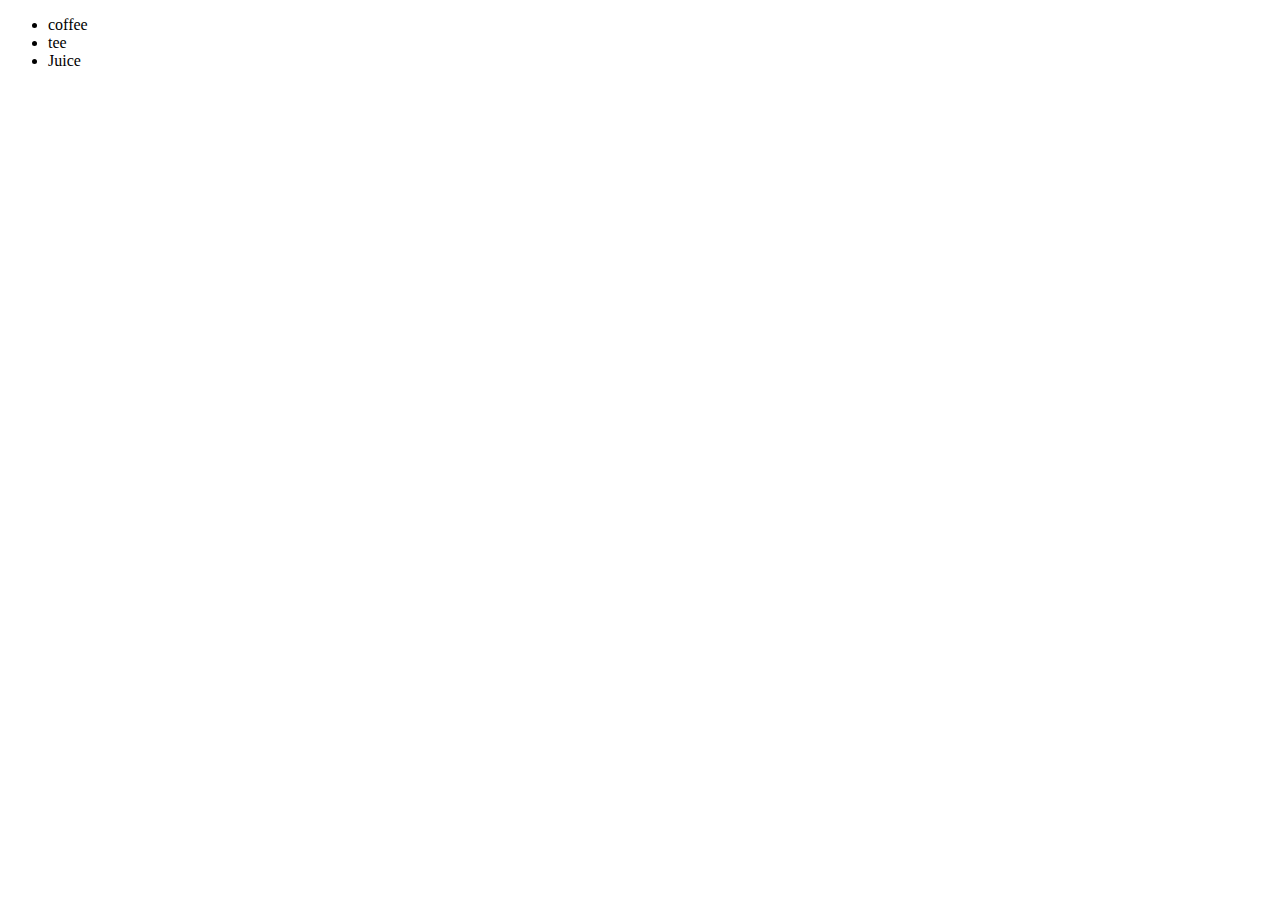
==== JavascriptPrograms/indexdiv.html @ 56d7cf93 "new index div experimentation" ====
<!DOCTYPE html>
<html lang="en">
<head>
    <meta charset="UTF-8">
    <meta name="viewport" content="width=device-width, initial-scale=1.0">
    <title>Document</title>
    <link rel="stylesheet" href="secondstyle_sheet.css"> 
</head>
<body>
    <div>
        <ul>
            <li> coffee </li>
            <li> tee </li>
            <li> Juice </li>
        </ul>
    </div>
</body>
</html>
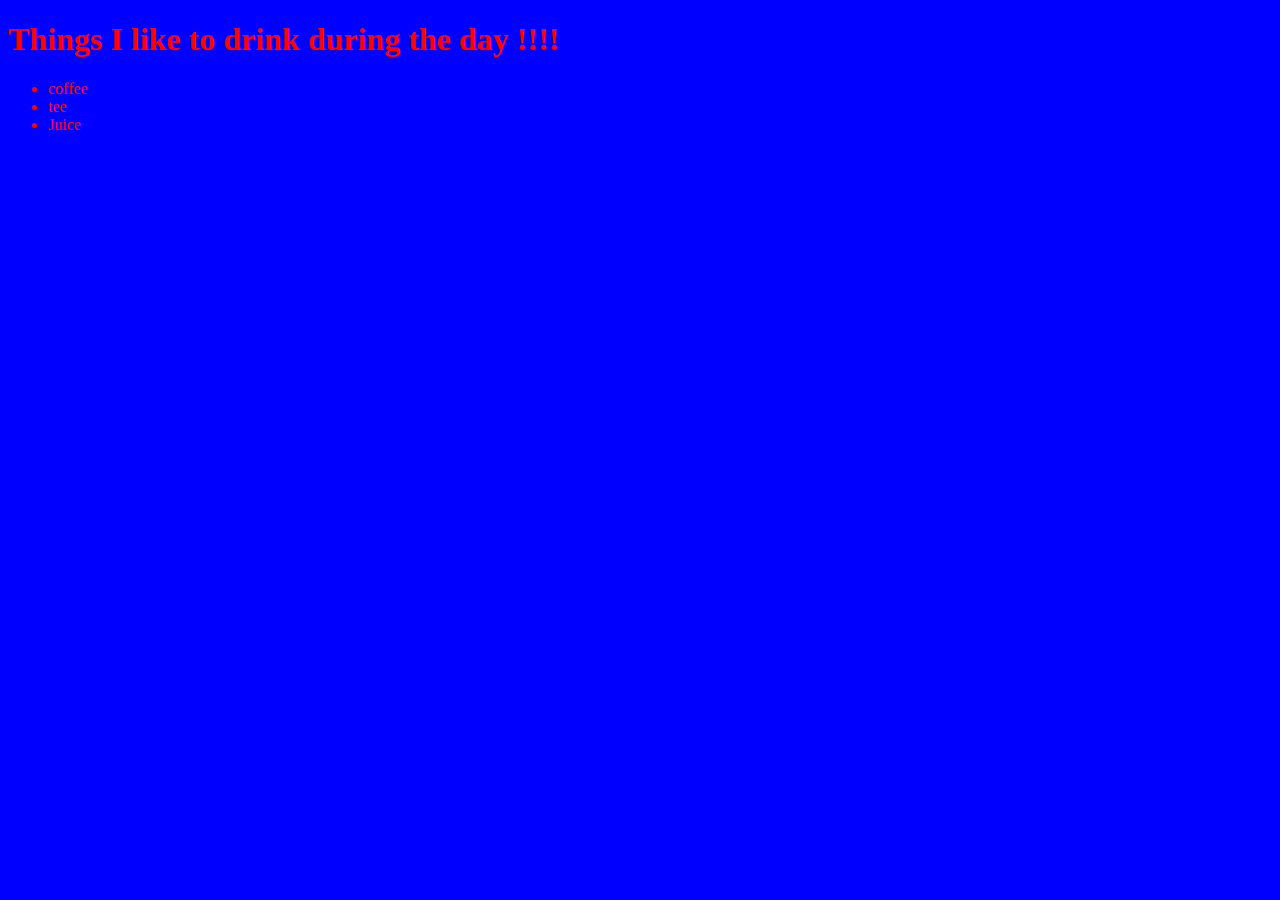
==== commit 3be95101: "new javascript div file introduced" ====
--- a/JavascriptPrograms/indexdiv.html
+++ b/JavascriptPrograms/indexdiv.html
@@ -4,15 +4,17 @@
     <meta charset="UTF-8">
     <meta name="viewport" content="width=device-width, initial-scale=1.0">
     <title>Document</title>
-    <link rel="stylesheet" href="secondstyle_sheet.css"> 
+    <link rel="stylesheet" href="secondstylesheet.css"> 
 </head>
 <body>
     <div>
+        <h1> Things I like to drink during the day !!!!</h1>
         <ul>
             <li> coffee </li>
             <li> tee </li>
             <li> Juice </li>
         </ul>
     </div>
+    <script src="javascript_div"></script>
 </body>
 </html>--- a/JavascriptPrograms/secondstylesheet.css
+++ b/JavascriptPrograms/secondstylesheet.css
@@ -0,0 +1,10 @@
+div{
+    color: red;
+        
+}
+
+body{
+    color:brown;
+    background:blue;
+
+}